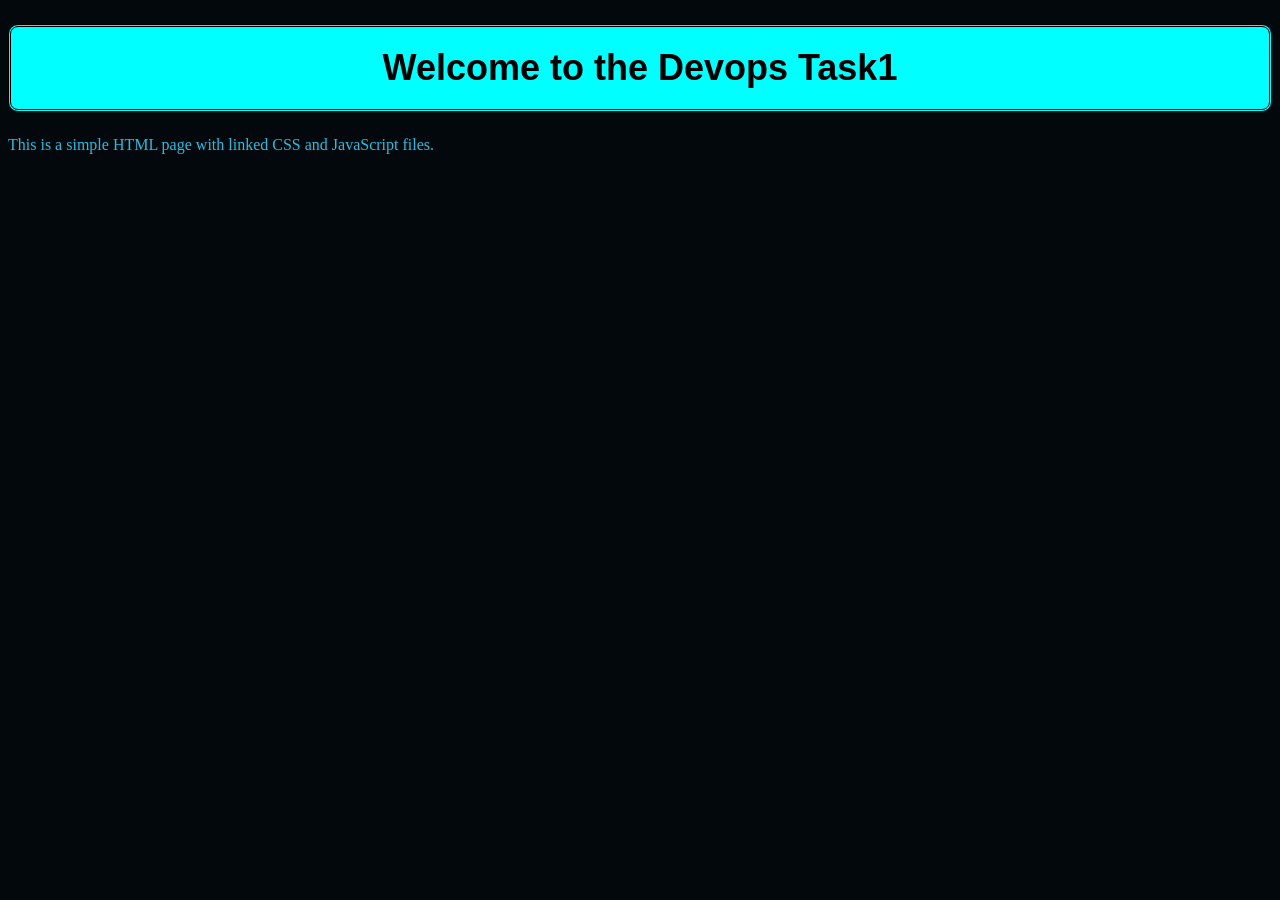
==== index.html @ 0c367861 "First commit" ====
<!DOCTYPE html>
<html lang="en">
<head>
    <meta charset="UTF-8">
    <meta name="viewport" content="width=device-width, initial-scale=1.0">
    <title>Sample Page</title>
    <link rel="stylesheet" href="style.css">
    <script src="script.js" defer></script>
</head>
<body>
    <h1>Welcome to the Devops Task1</h1>
    <p>This is a simple HTML page with linked CSS and JavaScript files.</p>
</body>
---- style.css ----
body>h1{
    background-color: aqua;
    color: black;
    padding: 20px;
    text-align: center;
    font-family: Arial, sans-serif;
    font-size: 36px;
    border-radius: 10px;
    border-style: double;
    border-color: black;
}
body>p{
    color: rgb(38, 190, 224);
    
}
body{
    background-color: rgb(3, 8, 13);
}
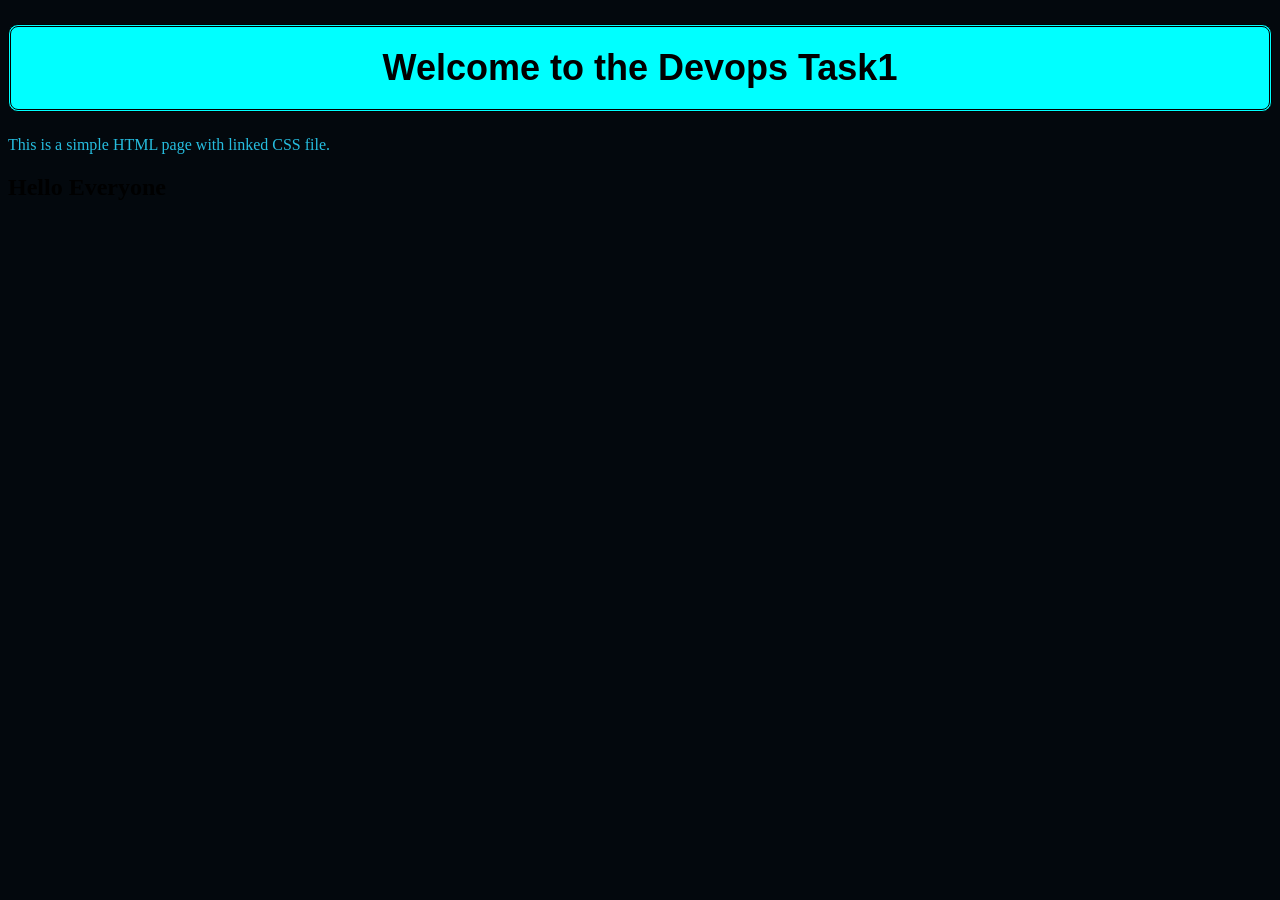
==== commit 5ec81ab2: "First commit" ====
--- a/index.html
+++ b/index.html
@@ -9,5 +9,6 @@
 </head>
 <body>
     <h1>Welcome to the Devops Task1</h1>
-    <p>This is a simple HTML page with linked CSS and JavaScript files.</p>
+    <p>This is a simple HTML page with linked CSS file.</p>
+    <h2>Hello Everyone</h2>
 </body>
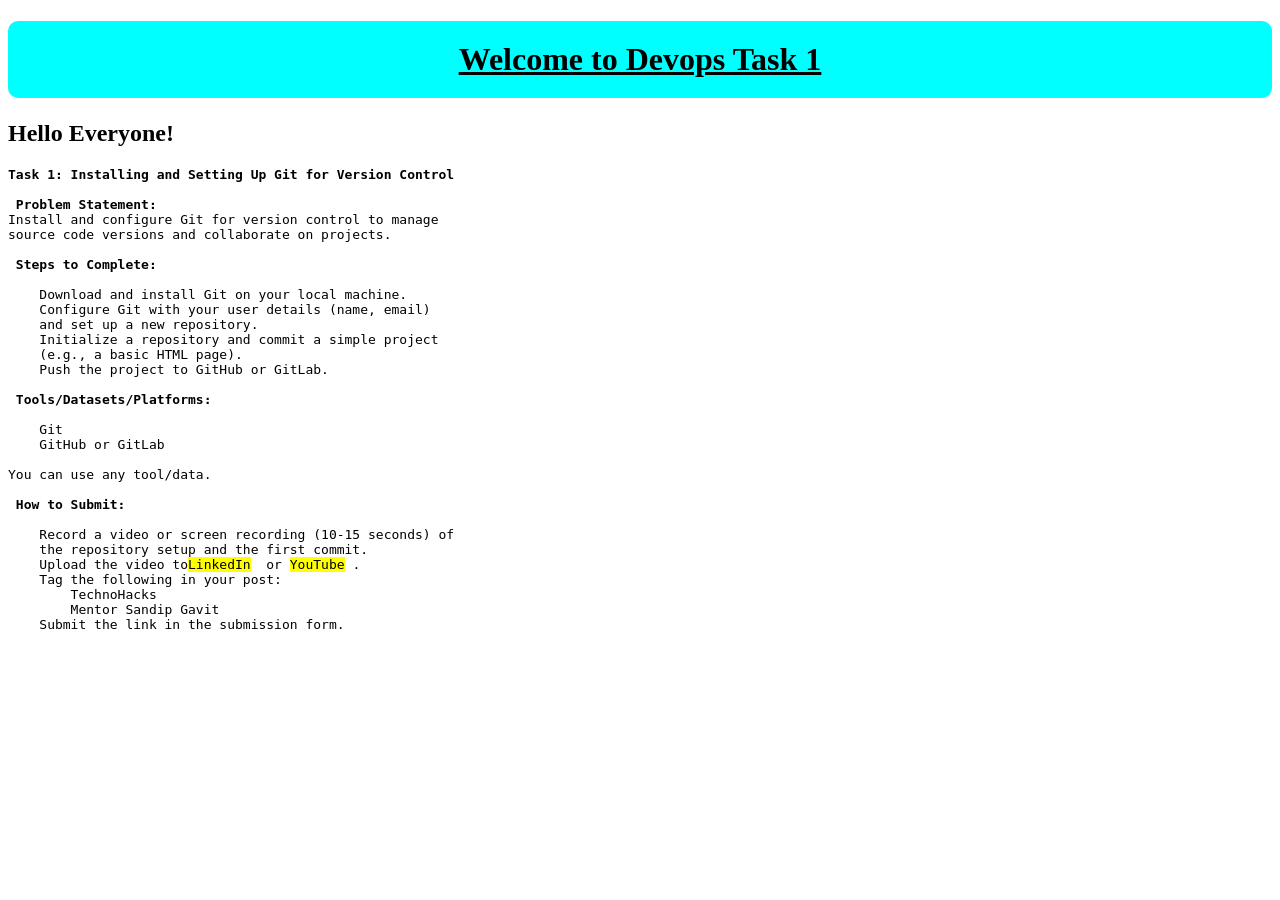
==== commit 27e4ac71: "commit modified index.html" ====
--- a/index.html
+++ b/index.html
@@ -3,12 +3,43 @@
 <head>
     <meta charset="UTF-8">
     <meta name="viewport" content="width=device-width, initial-scale=1.0">
-    <title>Sample Page</title>
+    <title>Sample HTML Page</title>
     <link rel="stylesheet" href="style.css">
-    <script src="script.js" defer></script>
 </head>
 <body>
-    <h1>Welcome to the Devops Task1</h1>
-    <p>This is a simple HTML page with linked CSS file.</p>
-    <h2>Hello Everyone</h2>
-</body>+    <h1><u>Welcome to Devops Task 1</u></h1>
+    <h2>Hello Everyone!</h2>
+    <pre><strong>Task 1: Installing and Setting Up Git for Version Control</strong>
+
+<b> Problem Statement:</b>
+Install and configure Git for version control to manage 
+source code versions and collaborate on projects.
+
+<b> Steps to Complete:</b>
+
+    Download and install Git on your local machine.
+    Configure Git with your user details (name, email) 
+    and set up a new repository.
+    Initialize a repository and commit a simple project 
+    (e.g., a basic HTML page).
+    Push the project to GitHub or GitLab.
+
+<b> Tools/Datasets/Platforms:</b>
+
+    Git
+    GitHub or GitLab
+
+You can use any tool/data.
+
+<b> How to Submit:</b>
+
+    Record a video or screen recording (10-15 seconds) of 
+    the repository setup and the first commit.
+    Upload the video to<mark>LinkedIn</mark>  or <mark>YouTube</mark> .
+    Tag the following in your post:
+        TechnoHacks
+        Mentor Sandip Gavit
+    Submit the link in the submission form.
+</pre>
+</body>
+</html>
--- a/style.css
+++ b/style.css
@@ -1,18 +1,13 @@
-body>h1{
+h1{
     background-color: aqua;
     color: black;
     padding: 20px;
     text-align: center;
-    font-family: Arial, sans-serif;
-    font-size: 36px;
     border-radius: 10px;
-    border-style: double;
-    border-color: black;
 }
-body>p{
-    color: rgb(38, 190, 224);
-    
-}
-body{
-    background-color: rgb(3, 8, 13);
+p{
+    font-size: 16px;
+    line-height: 1.5;
+    color: #333333;
+    background-color: black;
 }
